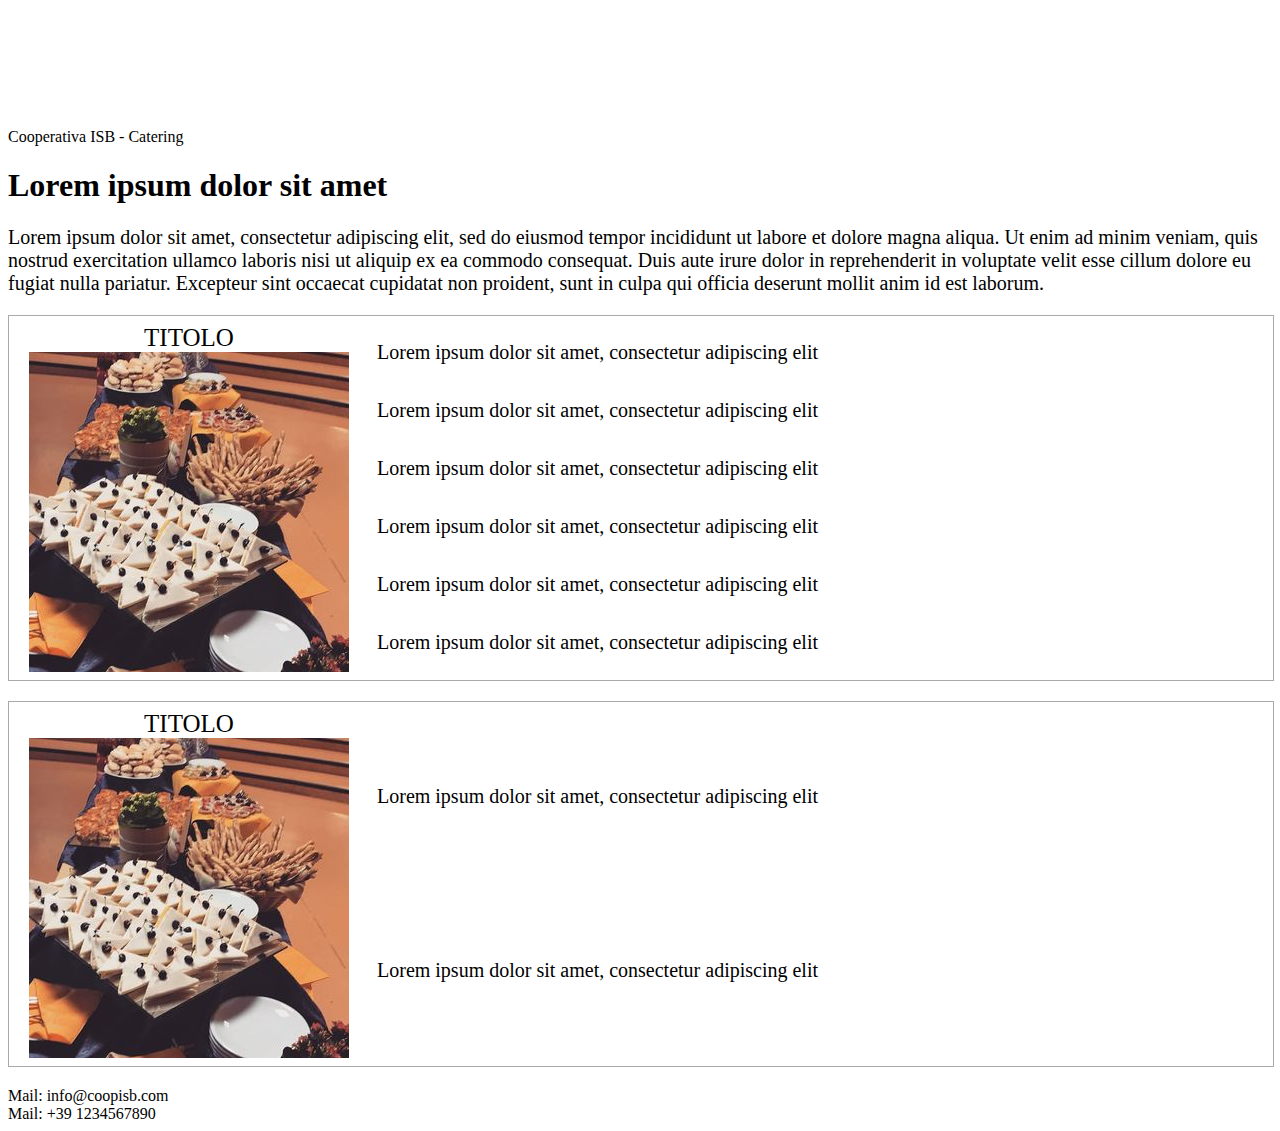
==== coop-catering.html @ 17c522d5 "Add files via upload" ====
<!DOCTYPE html>
<html>
    <head>
        <title>Cooperativa ISB - Catering</title>
        <!--edit padding top when title changes-->
        <link rel="stylesheet" href="styles/coop_catering_style.css">
        <style>

            body {                
                padding-top: 120px;
            }
            .main-catering {
                display: flex;
                flex-direction: column;
                padding-top: 20px;
            }
            
            .riquadro {
                display: flex;
                flex-direction: row;
                margin-bottom: 4px;
                border: 1px solid darkgray;
                margin-bottom: 20px;
                width: 100%;
                
            }
            .colonna-sx {
                font-size: 25px;
                font-weight: 500;
                display: flex;
                flex-direction: column;
                align-items: center;
                padding: 8px 20px;

            }
            .colonna-dx {
                display: flex;
                flex-direction: column;
                flex: 1;
                font-size: 20px;
                justify-content: space-around;
                width: 100%;
                padding: 8px;
            }
        </style>
    </head>
    <body>
        <div class="heading">
            
            <div class="title">
                Cooperativa ISB - Catering
            </div>
            
        </div>
        <h1>Lorem ipsum dolor sit amet</h1>
        <div style="font-size:20px">
            Lorem ipsum dolor sit amet, consectetur adipiscing elit, sed do eiusmod tempor incididunt
             ut labore et dolore magna aliqua. Ut enim ad minim veniam, quis nostrud exercitation 
             ullamco laboris nisi ut aliquip ex ea commodo consequat. Duis aute irure dolor in reprehenderit 
             in voluptate velit esse cillum dolore eu fugiat nulla pariatur. Excepteur sint occaecat 
             cupidatat non proident, sunt in culpa qui officia deserunt mollit anim id est laborum.
        </div>
        <div class="main-catering">
            <div class="riquadro">
                <div class="colonna-sx">
                    <div>TITOLO</div>
                    <img src="foto1.jpg">
                </div>

                <div class="colonna-dx">
                    <div>Lorem ipsum dolor sit amet, consectetur adipiscing elit</div>
                    <div>Lorem ipsum dolor sit amet, consectetur adipiscing elit</div>
                    <div>Lorem ipsum dolor sit amet, consectetur adipiscing elit</div>
                    <div>Lorem ipsum dolor sit amet, consectetur adipiscing elit</div>
                    <div>Lorem ipsum dolor sit amet, consectetur adipiscing elit</div>
                    <div>Lorem ipsum dolor sit amet, consectetur adipiscing elit</div>
                </div>
            </div>
            <div class="riquadro">
                <div class="colonna-sx">
                    <div>TITOLO</div>
                    <img src="foto1.jpg">
                </div>

                <div class="colonna-dx">
                    <div>Lorem ipsum dolor sit amet, consectetur adipiscing elit</div>
                    <div>Lorem ipsum dolor sit amet, consectetur adipiscing elit</div>
                </div>
            </div>
        </div>
        <div class="bottom">
            <div class="contacts">
                <div class="mail">
                    Mail: info@coopisb.com
                </div>
                <div class="phone">
                    Mail: +39 1234567890
                </div>
            </div>
        </div>
    </body>
</html>
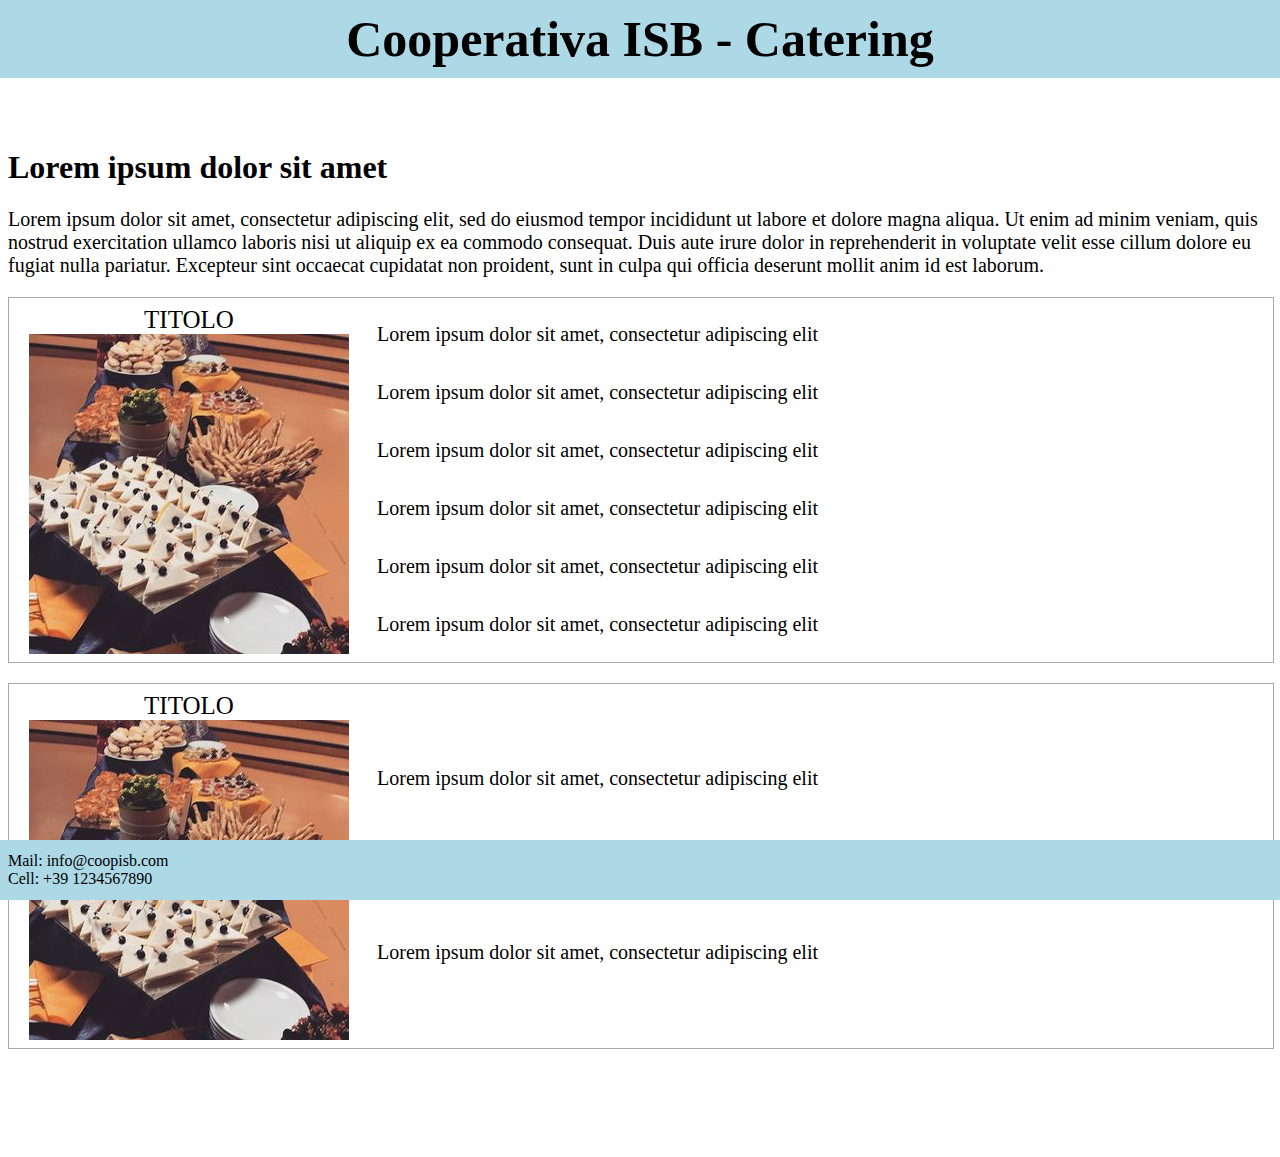
==== commit 815e2cc9: "Add files via upload" ====
--- a/coop-catering.html
+++ b/coop-catering.html
@@ -2,56 +2,17 @@
 <html>
     <head>
         <title>Cooperativa ISB - Catering</title>
-        <!--edit padding top when title changes-->
+        <link rel="stylesheet" href="styles/coop_style.css">
         <link rel="stylesheet" href="styles/coop_catering_style.css">
-        <style>
-
-            body {                
-                padding-top: 120px;
-            }
-            .main-catering {
-                display: flex;
-                flex-direction: column;
-                padding-top: 20px;
-            }
-            
-            .riquadro {
-                display: flex;
-                flex-direction: row;
-                margin-bottom: 4px;
-                border: 1px solid darkgray;
-                margin-bottom: 20px;
-                width: 100%;
-                
-            }
-            .colonna-sx {
-                font-size: 25px;
-                font-weight: 500;
-                display: flex;
-                flex-direction: column;
-                align-items: center;
-                padding: 8px 20px;
-
-            }
-            .colonna-dx {
-                display: flex;
-                flex-direction: column;
-                flex: 1;
-                font-size: 20px;
-                justify-content: space-around;
-                width: 100%;
-                padding: 8px;
-            }
-        </style>
     </head>
     <body>
+        <!--top banner-->
         <div class="heading">
-            
             <div class="title">
                 Cooperativa ISB - Catering
             </div>
-            
         </div>
+        <!--intro-->
         <h1>Lorem ipsum dolor sit amet</h1>
         <div style="font-size:20px">
             Lorem ipsum dolor sit amet, consectetur adipiscing elit, sed do eiusmod tempor incididunt
@@ -60,14 +21,17 @@
              in voluptate velit esse cillum dolore eu fugiat nulla pariatur. Excepteur sint occaecat 
              cupidatat non proident, sunt in culpa qui officia deserunt mollit anim id est laborum.
         </div>
+        <!--main body of website-->
         <div class="main-catering">
+            <!--box #1 with picture and text inside-->
             <div class="riquadro">
-                <div class="colonna-sx">
+                <!--title and picture (left)-->
+                <div class="colonna-foto">
                     <div>TITOLO</div>
                     <img src="foto1.jpg">
                 </div>
-
-                <div class="colonna-dx">
+                <!--description (right)-->
+                <div class="colonna-testo">
                     <div>Lorem ipsum dolor sit amet, consectetur adipiscing elit</div>
                     <div>Lorem ipsum dolor sit amet, consectetur adipiscing elit</div>
                     <div>Lorem ipsum dolor sit amet, consectetur adipiscing elit</div>
@@ -76,25 +40,26 @@
                     <div>Lorem ipsum dolor sit amet, consectetur adipiscing elit</div>
                 </div>
             </div>
+            <!--box #2-->
             <div class="riquadro">
-                <div class="colonna-sx">
+                <div class="colonna-foto">
                     <div>TITOLO</div>
                     <img src="foto1.jpg">
                 </div>
-
-                <div class="colonna-dx">
+                <div class="colonna-testo">
                     <div>Lorem ipsum dolor sit amet, consectetur adipiscing elit</div>
                     <div>Lorem ipsum dolor sit amet, consectetur adipiscing elit</div>
                 </div>
             </div>
         </div>
+        <!--bottom banner-->
         <div class="bottom">
             <div class="contacts">
                 <div class="mail">
                     Mail: info@coopisb.com
                 </div>
                 <div class="phone">
-                    Mail: +39 1234567890
+                    Cell: +39 1234567890
                 </div>
             </div>
         </div>
--- a/styles/coop_style.css
+++ b/styles/coop_style.css
@@ -0,0 +1,51 @@
+/*general body dimension*/
+body {
+    padding-top: 80px;
+    padding-bottom: 80px;
+}
+/*blue banner on top*/
+.heading {
+    background-color: lightblue;
+    display: flex;
+    flex-direction: row;
+    position:fixed;
+    right: 0;
+    left: 0;
+    top: 0;                
+    
+}
+
+.title {
+    padding: 10px 0px;
+    font-weight: bold;
+    font-size: 50px;
+    text-align: center;
+    justify-content: center;
+    flex: 1;
+
+}
+
+.contacts {
+    display: flex;
+    flex-direction: column;
+    justify-content: space-between;
+    text-align: left;
+    padding-left: 8px;
+    
+}
+.mail {
+    padding-top: 12px;
+}
+.phone {
+    padding-bottom: 12px;
+}
+/*blue banner on bottom*/
+.bottom {
+    background-color: lightblue;
+    display: flex;
+    flex-direction: row;
+    position:fixed;
+    right: 0;
+    left: 0;
+    bottom: 0;
+}--- a/styles/coop_catering_style.css
+++ b/styles/coop_catering_style.css
@@ -0,0 +1,37 @@
+body {
+    padding-top: 120px;
+}
+
+.main-catering {
+    display: flex;
+    flex-direction: column;
+    padding-top: 20px;
+}
+
+.riquadro {
+    display: flex;
+    flex-direction: row;
+    margin-bottom: 4px;
+    border: 1px solid darkgray;
+    margin-bottom: 20px;
+    width: 100%;
+    
+}
+.colonna-foto {
+    font-size: 25px;
+    font-weight: 500;
+    display: flex;
+    flex-direction: column;
+    align-items: center;
+    padding: 8px 20px;
+
+}
+.colonna-testo {
+    display: flex;
+    flex-direction: column;
+    flex: 1;
+    font-size: 20px;
+    justify-content: space-around;
+    width: 100%;
+    padding: 8px;
+}
